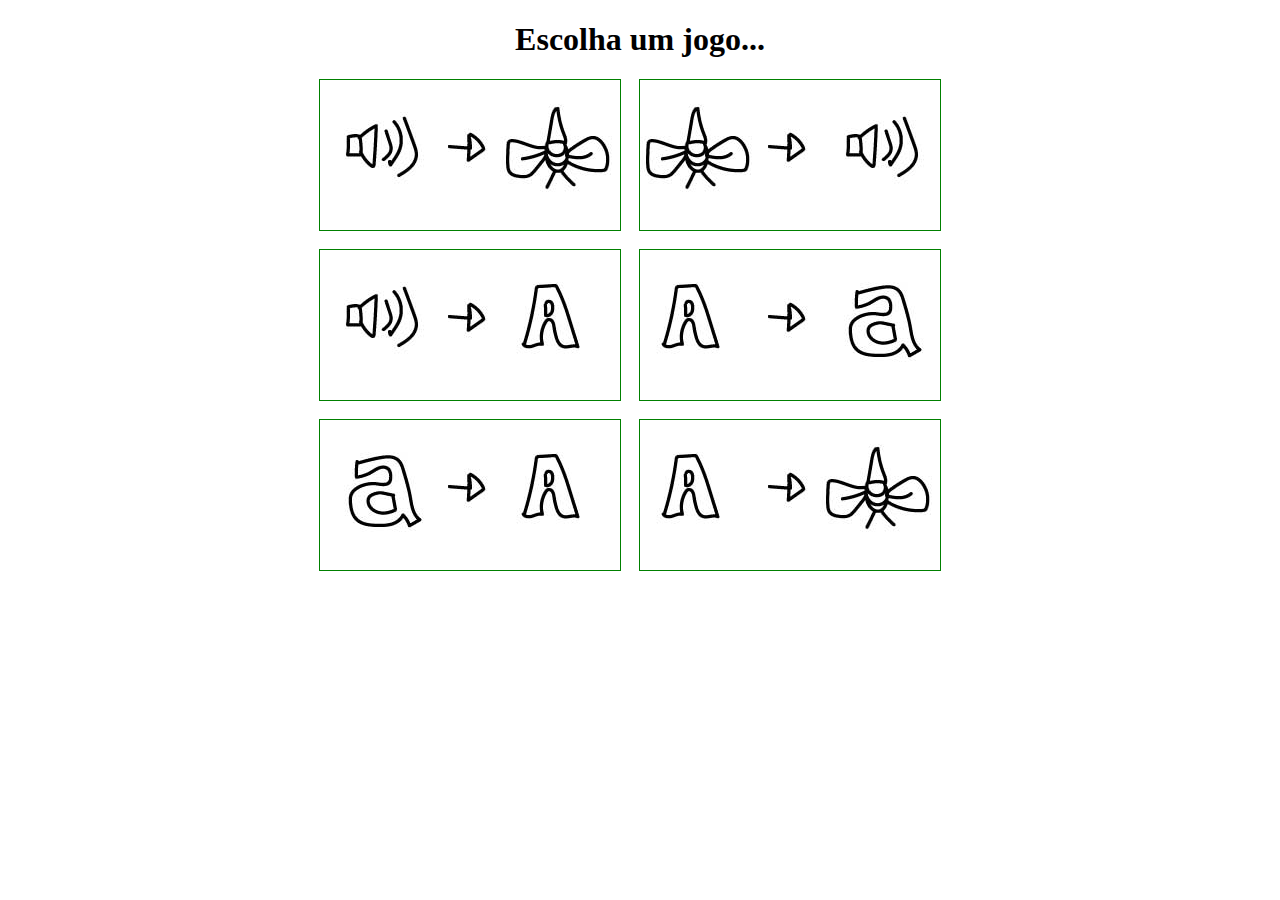
==== www/index.html @ 7b8fef5a "mais tipos de jogos" ====
<!DOCTYPE html>
<html lang="en">
<head>
    <meta charset="UTF-8">
    <meta name="viewport" content="width=device-width, initial-scale=1.0">
    <meta http-equiv="X-UA-Compatible" content="ie=edge">
    <title>Escolha um jogo</title>
    <link rel="stylesheet" href="css/style.css">
    <script src="js/jquery.js"></script>
    <script src="js/script.js"></script>
</head>
<body>
    <div class="jogos">
        <h1>Escolha um jogo...</h1>
        <div class="jogo jogo1">
            <a href="som-imagem.html" class="de">
                <img src="img/som.jpg" alt="som"/>
            </a>
            <a href="som-imagem.html" class="seta">
                <img src="img/seta.jpg" alt="seta"/>
            </a>
            <a href="som-imagem.html" class="para">
                <img src="img/imagem.jpg" alt="imagem"/>
            </a>
        </div>
        <div class="jogo jogo2">
            <a href="jogo1.html" class="para">
                <img src="img/imagem.jpg" alt="imagem"/>
            </a>
            <a href="jogo1.html" class="seta">
                <img src="img/seta.jpg" alt="seta"/>
            </a>
            <a href="jogo1.html" class="de">
                <img src="img/som.jpg" alt="som"/>
            </a>
        </div>
        <div class="jogo jogo3">
            <a href="#" class="para">
                <img src="img/som.jpg" alt="som"/>
            </a>
            <a href="#" class="seta">
                <img src="img/seta.jpg" alt="seta"/>
            </a>
            <a href="#" class="de">
                <img src="img/letra.jpg" alt="letra"/>
            </a>
        </div>
        <div class="jogo jogo4">
            <a href="#" class="de">
                <img src="img/letra.jpg" alt="letra"/>
            </a>
            <a href="#" class="seta">
                <img src="img/seta.jpg" alt="seta"/>
            </a>
            <a href="#" class="para">
                <img src="img/letra-minuscula.jpg" alt="letra-minuscula"/>
            </a>
        </div>
        <div class="jogo jogo5">
            <a href="#" class="de">
                <img src="img/letra-minuscula.jpg" alt="letra-minuscula"/>
            </a>
            <a href="#" class="seta">
                <img src="img/seta.jpg" alt="seta"/>
            </a>
            <a href="#" class="para">
                <img src="img/letra.jpg" alt="letra"/>
            </a>
        </div>
        <div class="jogo jogo6">
            <a href="#" class="de">
                <img src="img/letra.jpg" alt="letra"/>
            </a>
            <a href="#" class="seta">
                <img src="img/seta.jpg" alt="seta"/>
            </a>
            <a href="#" class="para">
                <img src="img/imagem.jpg" alt="imagem"/>
            </a>
        </div>
    </div>
</body>
</html>
---- www/css/style.css ----
.hide {
  display: none;
}
.voltar {
  display: block;
}
.jogos {
  width: 640px;
  margin: 0 auto;
  text-align: center;
}
.jogos .jogo {
  outline: solid 1px green;
  margin-bottom: 20px;
  float: left;
  margin-right: 20px;
}
.jogos .jogo .de,
.jogos .jogo .para,
.jogos .jogo .seta {
  height: 150px;
  text-decoration: none;
  display: block;
  float: left;
}
.jogos .jogo .de,
.jogos .jogo .para {
  width: 120px;
}
.jogos .jogo .seta {
  width: 60px;
}
.letras .letra {
  width: 150px;
  height: 150px;
  float: left;
  outline: solid 1px black;
  margin: 10px;
  cursor: pointer;
  overflow: hidden;
}
.letras .letra span {
  display: block;
  font-size: 60px;
  text-transform: uppercase;
  text-align: center;
  line-height: 150px;
  font-family: Arial, Helvetica, sans-serif;
}
.letras .letra.selecionada {
  background-color: red;
  color: white;
}
.letras .letra img {
  display: none;
  width: 100%;
}
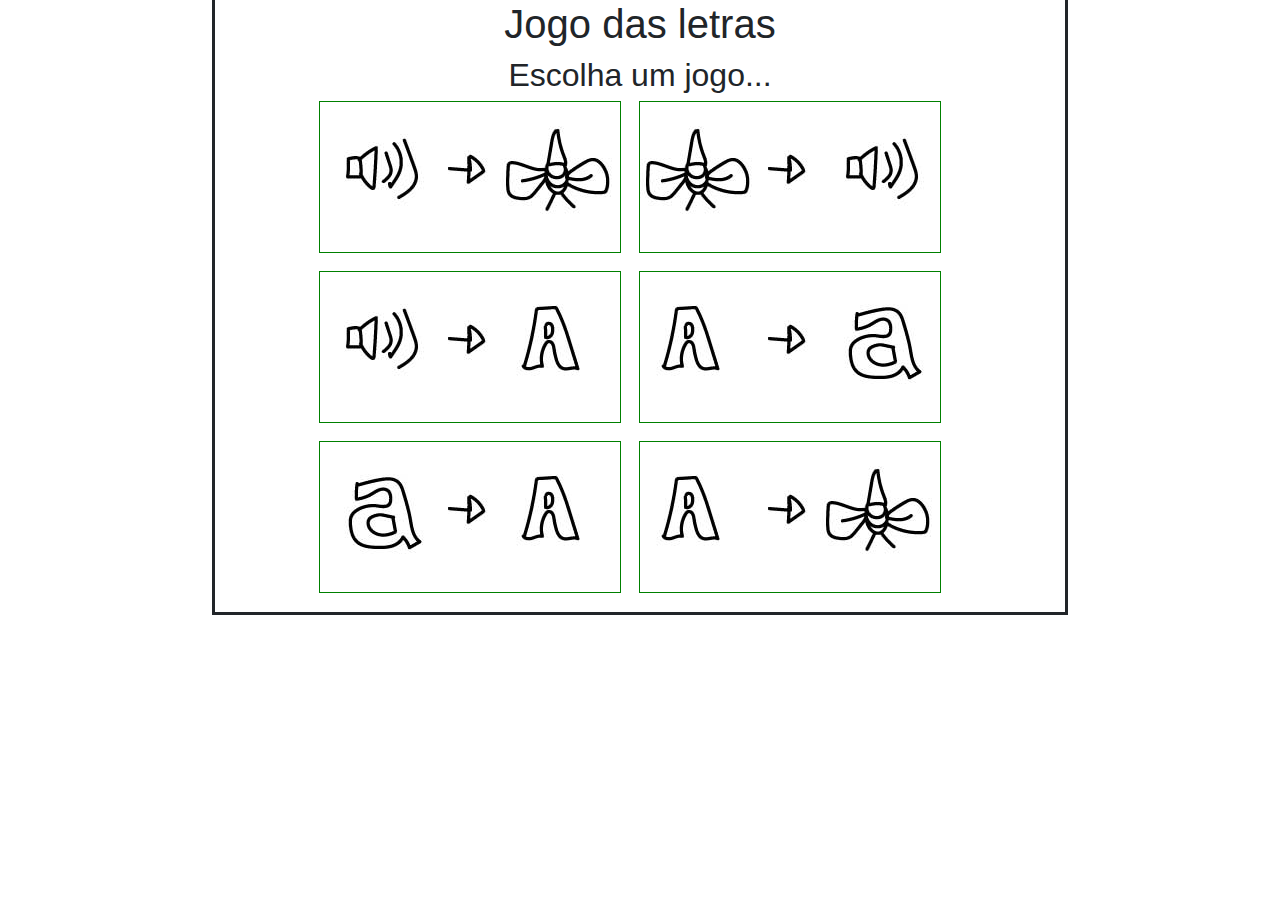
==== commit aa268d91: "layout melhorado" ====
--- a/www/index.html
+++ b/www/index.html
@@ -6,77 +6,84 @@
     <meta http-equiv="X-UA-Compatible" content="ie=edge">
     <title>Escolha um jogo</title>
     <link rel="stylesheet" href="css/style.css">
+    <link rel="stylesheet" href="css/bootstrap.min.css">
+    <link rel="stylesheet" href="css/bootstrap.min.css.map">
     <script src="js/jquery.js"></script>
     <script src="js/script.js"></script>
+
 </head>
 <body>
-    <div class="jogos">
-        <h1>Escolha um jogo...</h1>
-        <div class="jogo jogo1">
-            <a href="som-imagem.html" class="de">
-                <img src="img/som.jpg" alt="som"/>
-            </a>
-            <a href="som-imagem.html" class="seta">
-                <img src="img/seta.jpg" alt="seta"/>
-            </a>
-            <a href="som-imagem.html" class="para">
-                <img src="img/imagem.jpg" alt="imagem"/>
-            </a>
-        </div>
-        <div class="jogo jogo2">
-            <a href="jogo1.html" class="para">
-                <img src="img/imagem.jpg" alt="imagem"/>
-            </a>
-            <a href="jogo1.html" class="seta">
-                <img src="img/seta.jpg" alt="seta"/>
-            </a>
-            <a href="jogo1.html" class="de">
-                <img src="img/som.jpg" alt="som"/>
-            </a>
-        </div>
-        <div class="jogo jogo3">
-            <a href="#" class="para">
-                <img src="img/som.jpg" alt="som"/>
-            </a>
-            <a href="#" class="seta">
-                <img src="img/seta.jpg" alt="seta"/>
-            </a>
-            <a href="#" class="de">
-                <img src="img/letra.jpg" alt="letra"/>
-            </a>
-        </div>
-        <div class="jogo jogo4">
-            <a href="#" class="de">
-                <img src="img/letra.jpg" alt="letra"/>
-            </a>
-            <a href="#" class="seta">
-                <img src="img/seta.jpg" alt="seta"/>
-            </a>
-            <a href="#" class="para">
-                <img src="img/letra-minuscula.jpg" alt="letra-minuscula"/>
-            </a>
-        </div>
-        <div class="jogo jogo5">
-            <a href="#" class="de">
-                <img src="img/letra-minuscula.jpg" alt="letra-minuscula"/>
-            </a>
-            <a href="#" class="seta">
-                <img src="img/seta.jpg" alt="seta"/>
-            </a>
-            <a href="#" class="para">
-                <img src="img/letra.jpg" alt="letra"/>
-            </a>
-        </div>
-        <div class="jogo jogo6">
-            <a href="#" class="de">
-                <img src="img/letra.jpg" alt="letra"/>
-            </a>
-            <a href="#" class="seta">
-                <img src="img/seta.jpg" alt="seta"/>
-            </a>
-            <a href="#" class="para">
-                <img src="img/imagem.jpg" alt="imagem"/>
-            </a>
+    <div class="wrapper">
+        <div class="jogos">
+            <h1>Jogo das letras</h1>
+            <h2>Escolha um jogo...</h2>
+            <div class="jogo jogo2">
+                <a href="som-imagem.html" class="de">
+                    <img src="img/som.jpg" alt="som"/>
+                </a>
+                <a href="som-imagem.html" class="seta">
+                    <img src="img/seta.jpg" alt="seta"/>
+                </a>
+                <a href="som-imagem.html" class="para">
+                    <img src="img/imagem.jpg" alt="imagem"/>
+                </a>
+            </div>
+            <div class="jogo jogo2">
+                <a href="jogo1.html" class="para">
+                    <img src="img/imagem.jpg" alt="imagem"/>
+                </a>
+                <a href="jogo1.html" class="seta">
+                    <img src="img/seta.jpg" alt="seta"/>
+                </a>
+                <a href="jogo1.html" class="de">
+                    <img src="img/som.jpg" alt="som"/>
+                </a>
+            </div>
+            <div class="jogo jogo3">
+                <a href="#" class="para">
+                    <img src="img/som.jpg" alt="som"/>
+                </a>
+                <a href="#" class="seta">
+                    <img src="img/seta.jpg" alt="seta"/>
+                </a>
+                <a href="#" class="de">
+                    <img src="img/letra.jpg" alt="letra"/>
+                </a>
+            </div>
+            <div class="jogo jogo4">
+                <a href="#" class="de">
+                    <img src="img/letra.jpg" alt="letra"/>
+                </a>
+                <a href="#" class="seta">
+                    <img src="img/seta.jpg" alt="seta"/>
+                </a>
+                <a href="#" class="para">
+                    <img src="img/letra-minuscula.jpg" alt="letra-minuscula"/>
+                </a>
+            </div>
+            <div class="jogo jogo5">
+                <a href="#" class="de">
+                    <img src="img/letra-minuscula.jpg" alt="letra-minuscula"/>
+                </a>
+                <a href="#" class="seta">
+                    <img src="img/seta.jpg" alt="seta"/>
+                </a>
+                <a href="#" class="para">
+                    <img src="img/letra.jpg" alt="letra"/>
+                </a>
+            </div>
+            <div class="jogo jogo6">
+                <a href="#" class="de">
+                    <img src="img/letra.jpg" alt="letra"/>
+                </a>
+                <a href="#" class="seta">
+                    <img src="img/seta.jpg" alt="seta"/>
+                </a>
+                <a href="#" class="para">
+                    <img src="img/imagem.jpg" alt="imagem"/>
+                </a>
+            </div>
+            <div class="clearfix"></div>
         </div>
     </div>
 </body>
--- a/www/css/style.css
+++ b/www/css/style.css
@@ -1,36 +1,41 @@
-.hide {
+body .wrapper {
+  width: 850px;
+  outline: solid;
+  margin: 0 auto;
+}
+body .wrapper .hide {
   display: none;
 }
-.voltar {
+body .wrapper .voltar {
   display: block;
 }
-.jogos {
+body .wrapper .jogos {
   width: 640px;
   margin: 0 auto;
   text-align: center;
 }
-.jogos .jogo {
+body .wrapper .jogos .jogo {
   outline: solid 1px green;
   margin-bottom: 20px;
   float: left;
   margin-right: 20px;
 }
-.jogos .jogo .de,
-.jogos .jogo .para,
-.jogos .jogo .seta {
+body .wrapper .jogos .jogo .de,
+body .wrapper .jogos .jogo .para,
+body .wrapper .jogos .jogo .seta {
   height: 150px;
   text-decoration: none;
   display: block;
   float: left;
 }
-.jogos .jogo .de,
-.jogos .jogo .para {
+body .wrapper .jogos .jogo .de,
+body .wrapper .jogos .jogo .para {
   width: 120px;
 }
-.jogos .jogo .seta {
+body .wrapper .jogos .jogo .seta {
   width: 60px;
 }
-.letras .letra {
+body .wrapper .letras .letra {
   width: 150px;
   height: 150px;
   float: left;
@@ -39,7 +44,7 @@
   cursor: pointer;
   overflow: hidden;
 }
-.letras .letra span {
+body .wrapper .letras .letra span {
   display: block;
   font-size: 60px;
   text-transform: uppercase;
@@ -47,11 +52,41 @@
   line-height: 150px;
   font-family: Arial, Helvetica, sans-serif;
 }
-.letras .letra.selecionada {
+body .wrapper .letras .letra.selecionada {
   background-color: red;
   color: white;
 }
-.letras .letra img {
+body .wrapper .letras .letra img {
   display: none;
   width: 100%;
 }
+body .wrapper.som-imagem h1 {
+  text-align: center;
+}
+body .wrapper.som-imagem .principal {
+  display: block;
+  width: 120px;
+  margin: 0 auto;
+  border: solid 1px gray;
+  border-radius: 10px;
+  display: table;
+  padding: 5px;
+}
+body .wrapper.som-imagem .imagens {
+  display: table;
+  height: 150px;
+  margin: 0 auto;
+}
+body .wrapper.som-imagem .imagens .imagem {
+  width: 150px;
+  height: 150px;
+  border: solid 1px gray;
+  border-radius: 10px;
+  float: left;
+  margin: 5px;
+  overflow: hidden;
+}
+body .wrapper.som-imagem .imagens .imagem img {
+  width: 100%;
+  padding: 5px;
+}
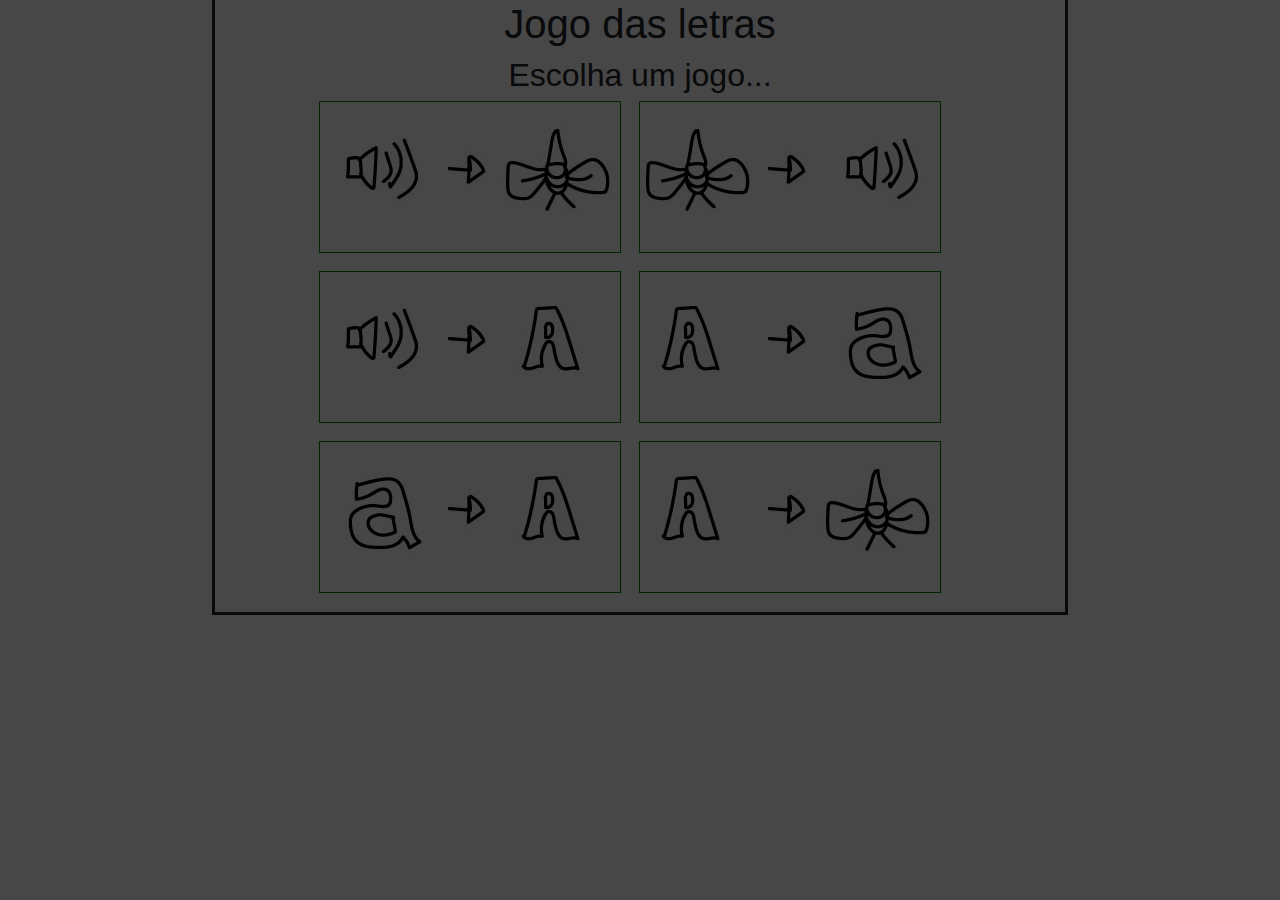
==== commit a959afb4: "add fogos" ====
--- a/www/index.html
+++ b/www/index.html
@@ -8,13 +8,19 @@
     <link rel="stylesheet" href="css/style.css">
     <link rel="stylesheet" href="css/bootstrap.min.css">
     <link rel="stylesheet" href="css/bootstrap.min.css.map">
-    <script src="js/jquery.js"></script>
-    <script src="js/script.js"></script>
+   
+
+    <style>
+        /* html,* { margin:0; padding:0} */
+        /* body { width:100%; height:100%;} */
+        /* .demo { margin:0 auto; width:100%; height:100%;} */
+        /* h1 { margin:150px auto 30px auto; text-align:center; font-family:'Roboto';} */
+        </style>
 
 </head>
 <body>
     <div class="wrapper">
-        <div class="jogos">
+    <div class="jogos">
             <h1>Jogo das letras</h1>
             <h2>Escolha um jogo...</h2>
             <div class="jogo jogo2">
@@ -86,5 +92,9 @@
             <div class="clearfix"></div>
         </div>
     </div>
+
+    <script src="js/jquery-3.1.1.min.js"></script>
+    <script src="js/jquery.fireworks.js"></script>
+    <script src="js/script.js"></script>
 </body>
 </html>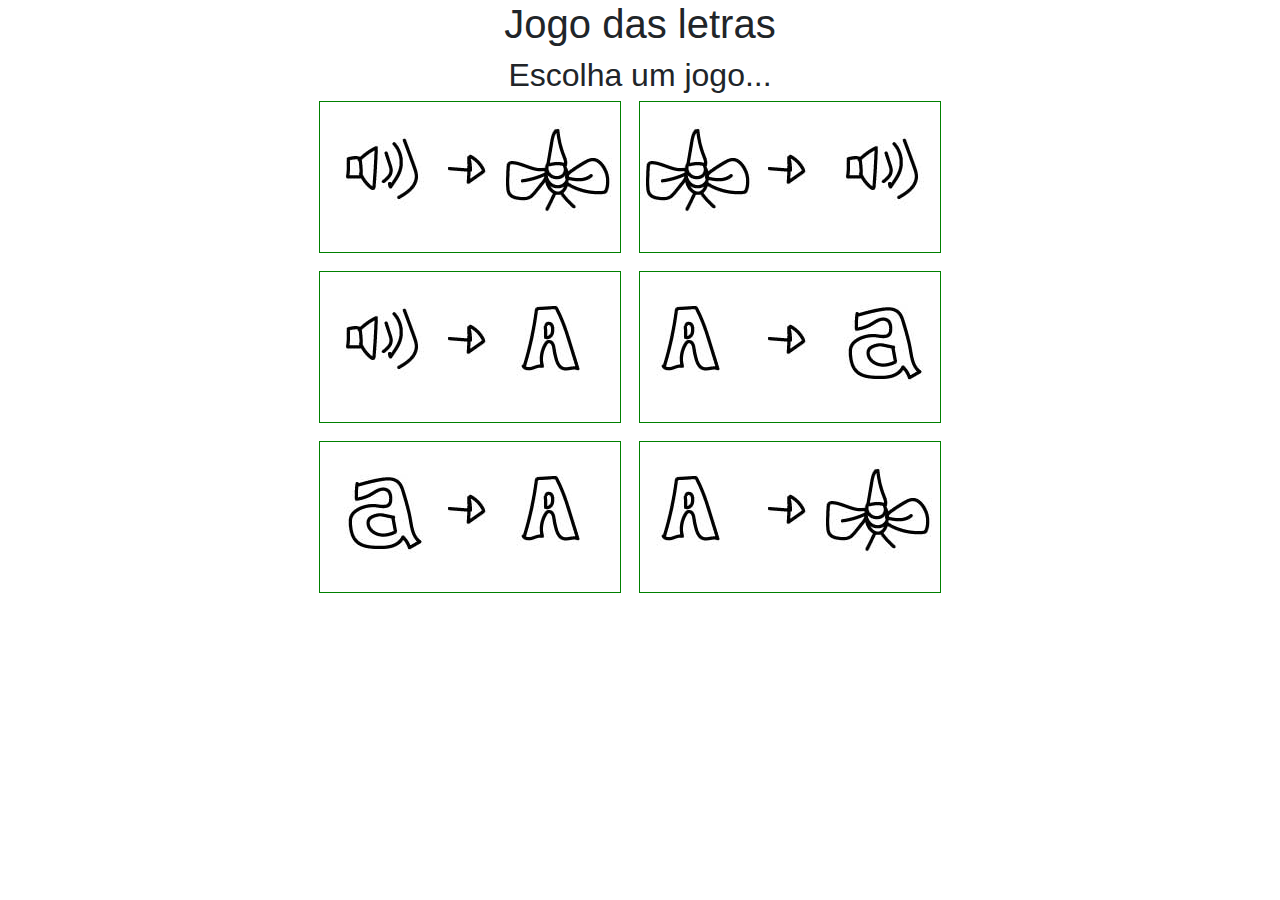
==== commit 64247b2a: "add fogos e removendo" ====
--- a/www/index.html
+++ b/www/index.html
@@ -19,6 +19,11 @@
 
 </head>
 <body>
+    <div class="fogos">
+        <h1 class="fechar">
+            <button>Fechar</button>
+        </h1>
+    </div>
     <div class="wrapper">
     <div class="jogos">
             <h1>Jogo das letras</h1>
--- a/www/css/style.css
+++ b/www/css/style.css
@@ -1,6 +1,10 @@
+body .fogos .fechar {
+  color: white;
+  position: relative;
+  z-index: 1;
+}
 body .wrapper {
   width: 850px;
-  outline: solid;
   margin: 0 auto;
 }
 body .wrapper .hide {
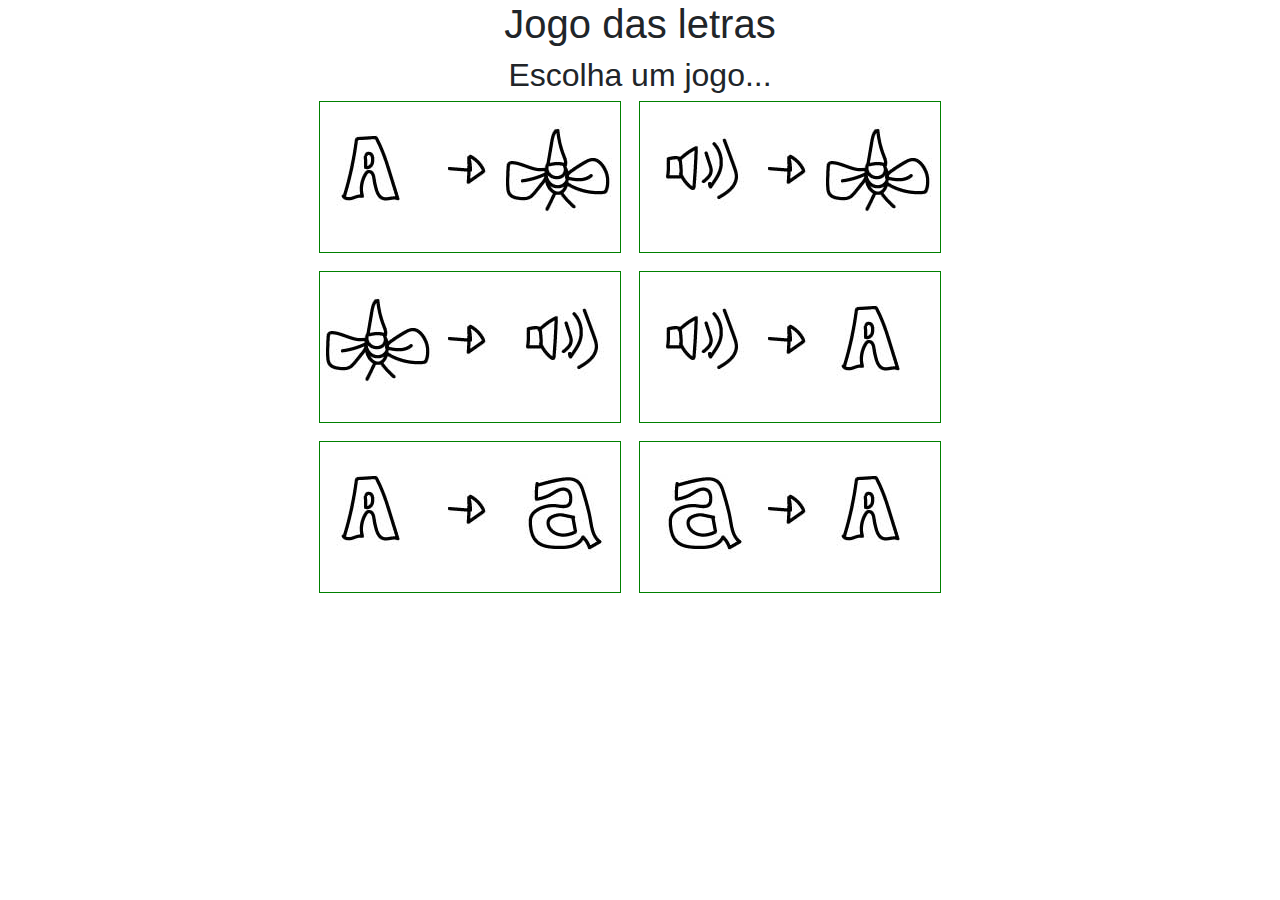
==== commit 7267d7c5: "add icones de acao" ====
--- a/www/index.html
+++ b/www/index.html
@@ -8,27 +8,24 @@
     <link rel="stylesheet" href="css/style.css">
     <link rel="stylesheet" href="css/bootstrap.min.css">
     <link rel="stylesheet" href="css/bootstrap.min.css.map">
-   
-
-    <style>
-        /* html,* { margin:0; padding:0} */
-        /* body { width:100%; height:100%;} */
-        /* .demo { margin:0 auto; width:100%; height:100%;} */
-        /* h1 { margin:150px auto 30px auto; text-align:center; font-family:'Roboto';} */
-        </style>
-
 </head>
 <body>
-    <div class="fogos">
-        <h1 class="fechar">
-            <button>Fechar</button>
-        </h1>
-    </div>
     <div class="wrapper">
     <div class="jogos">
             <h1>Jogo das letras</h1>
             <h2>Escolha um jogo...</h2>
-            <div class="jogo jogo2">
+            <div class="jogo">
+                <a href="letra-imagem.html" class="de">
+                    <img src="img/letra.jpg" alt="letra"/>
+                </a>
+                <a href="letra-imagem.html" class="seta">
+                    <img src="img/seta.jpg" alt="seta"/>
+                </a>
+                <a href="letra-imagem.html" class="para">
+                    <img src="img/imagem.jpg" alt="imagem"/>
+                </a>
+            </div>
+            <div class="jogo">
                 <a href="som-imagem.html" class="de">
                     <img src="img/som.jpg" alt="som"/>
                 </a>
@@ -39,18 +36,18 @@
                     <img src="img/imagem.jpg" alt="imagem"/>
                 </a>
             </div>
-            <div class="jogo jogo2">
-                <a href="jogo1.html" class="para">
+            <div class="jogo">
+                <a href="" class="para">
                     <img src="img/imagem.jpg" alt="imagem"/>
                 </a>
-                <a href="jogo1.html" class="seta">
+                <a href="" class="seta">
                     <img src="img/seta.jpg" alt="seta"/>
                 </a>
-                <a href="jogo1.html" class="de">
+                <a href="" class="de">
                     <img src="img/som.jpg" alt="som"/>
                 </a>
             </div>
-            <div class="jogo jogo3">
+            <div class="jogo">
                 <a href="#" class="para">
                     <img src="img/som.jpg" alt="som"/>
                 </a>
@@ -61,7 +58,7 @@
                     <img src="img/letra.jpg" alt="letra"/>
                 </a>
             </div>
-            <div class="jogo jogo4">
+            <div class="jogo">
                 <a href="#" class="de">
                     <img src="img/letra.jpg" alt="letra"/>
                 </a>
@@ -72,7 +69,7 @@
                     <img src="img/letra-minuscula.jpg" alt="letra-minuscula"/>
                 </a>
             </div>
-            <div class="jogo jogo5">
+            <div class="jogo">
                 <a href="#" class="de">
                     <img src="img/letra-minuscula.jpg" alt="letra-minuscula"/>
                 </a>
@@ -83,23 +80,11 @@
                     <img src="img/letra.jpg" alt="letra"/>
                 </a>
             </div>
-            <div class="jogo jogo6">
-                <a href="#" class="de">
-                    <img src="img/letra.jpg" alt="letra"/>
-                </a>
-                <a href="#" class="seta">
-                    <img src="img/seta.jpg" alt="seta"/>
-                </a>
-                <a href="#" class="para">
-                    <img src="img/imagem.jpg" alt="imagem"/>
-                </a>
-            </div>
             <div class="clearfix"></div>
         </div>
     </div>
 
     <script src="js/jquery-3.1.1.min.js"></script>
-    <script src="js/jquery.fireworks.js"></script>
     <script src="js/script.js"></script>
 </body>
 </html>--- a/www/css/style.css
+++ b/www/css/style.css
@@ -45,16 +45,38 @@
   float: left;
   outline: solid 1px black;
   margin: 10px;
-  cursor: pointer;
   overflow: hidden;
+  position: relative;
 }
-body .wrapper .letras .letra span {
+body .wrapper .letras .letra span.caractere {
   display: block;
   font-size: 60px;
   text-transform: uppercase;
   text-align: center;
   line-height: 150px;
   font-family: Arial, Helvetica, sans-serif;
+}
+body .wrapper .letras .letra a.som {
+  background-color: #FF5722;
+  position: absolute;
+  width: 30px;
+  height: 30px;
+  display: block;
+  top: 1px;
+  right: 1px;
+  border-radius: 20px;
+  z-index: 1;
+}
+body .wrapper .letras .letra a.imagem {
+  background-color: #2196F3;
+  position: absolute;
+  width: 30px;
+  height: 30px;
+  display: block;
+  top: 35px;
+  right: 1px;
+  border-radius: 20px;
+  z-index: 1;
 }
 body .wrapper .letras .letra.selecionada {
   background-color: red;
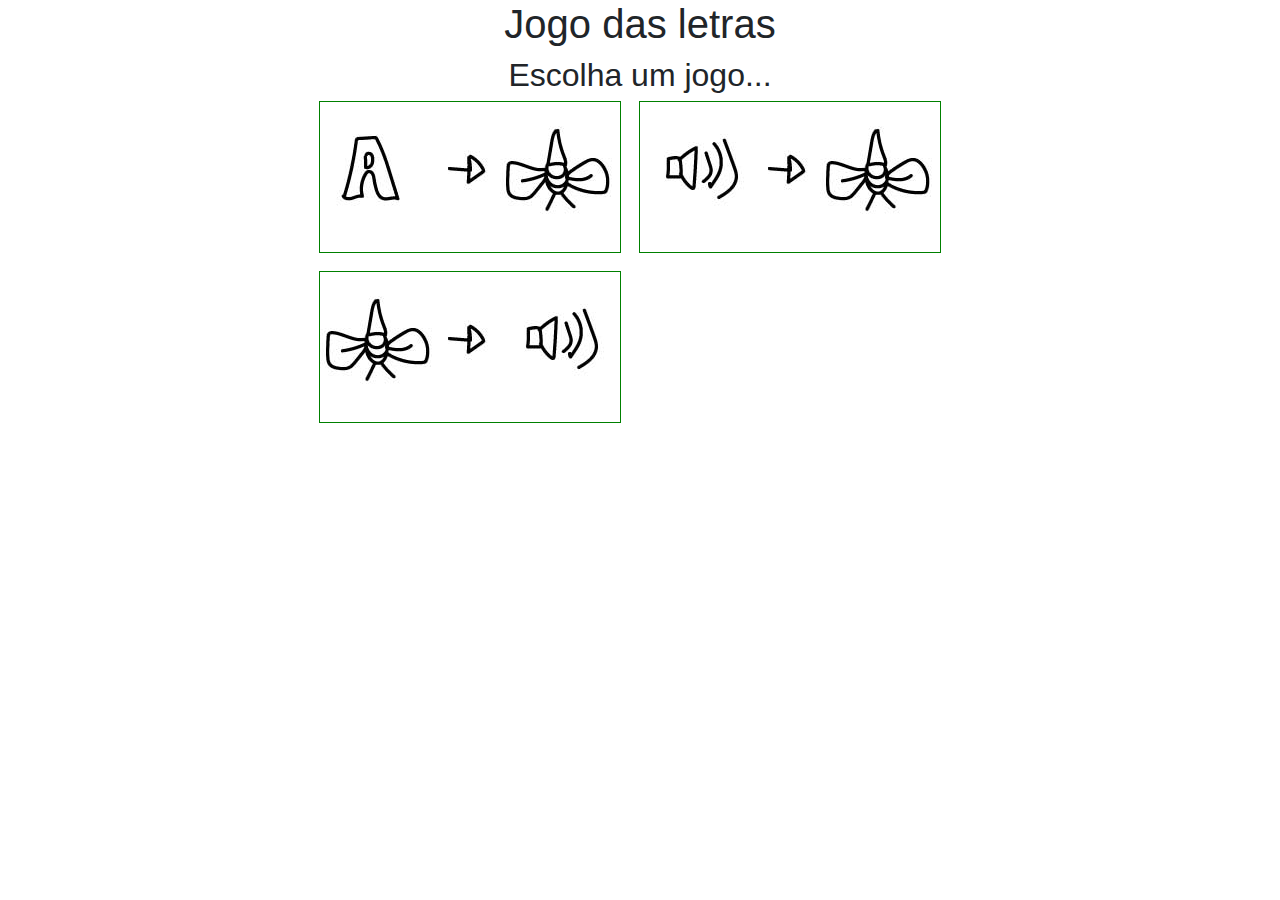
==== commit 3654f8e3: "melhoris" ====
--- a/www/index.html
+++ b/www/index.html
@@ -6,8 +6,8 @@
     <meta http-equiv="X-UA-Compatible" content="ie=edge">
     <title>Escolha um jogo</title>
     <link rel="stylesheet" href="css/style.css">
-    <link rel="stylesheet" href="css/bootstrap.min.css">
-    <link rel="stylesheet" href="css/bootstrap.min.css.map">
+    <link rel="stylesheet" href="css/vendor/bootstrap.min.css">
+    <link rel="stylesheet" href="css/vendor/bootstrap.min.css.map">
 </head>
 <body>
     <div class="wrapper">
@@ -21,7 +21,7 @@
                 <a href="letra-imagem.html" class="seta">
                     <img src="img/seta.jpg" alt="seta"/>
                 </a>
-                <a href="letra-imagem.html" class="para">
+                <a href="imagem-imagem.html" class="para">
                     <img src="img/imagem.jpg" alt="imagem"/>
                 </a>
             </div>
@@ -37,17 +37,17 @@
                 </a>
             </div>
             <div class="jogo">
-                <a href="" class="para">
+                <a href="imagem-som.html" class="para">
                     <img src="img/imagem.jpg" alt="imagem"/>
                 </a>
-                <a href="" class="seta">
+                <a href="imagem-som.html" class="seta">
                     <img src="img/seta.jpg" alt="seta"/>
                 </a>
-                <a href="" class="de">
+                <a href="imagem-som.html" class="de">
                     <img src="img/som.jpg" alt="som"/>
                 </a>
             </div>
-            <div class="jogo">
+            <div class="jogo hide">
                 <a href="#" class="para">
                     <img src="img/som.jpg" alt="som"/>
                 </a>
@@ -58,7 +58,7 @@
                     <img src="img/letra.jpg" alt="letra"/>
                 </a>
             </div>
-            <div class="jogo">
+            <div class="jogo hide">
                 <a href="#" class="de">
                     <img src="img/letra.jpg" alt="letra"/>
                 </a>
@@ -69,7 +69,7 @@
                     <img src="img/letra-minuscula.jpg" alt="letra-minuscula"/>
                 </a>
             </div>
-            <div class="jogo">
+            <div class="jogo hide">
                 <a href="#" class="de">
                     <img src="img/letra-minuscula.jpg" alt="letra-minuscula"/>
                 </a>
--- a/www/css/style.css
+++ b/www/css/style.css
@@ -6,9 +6,6 @@
 body .wrapper {
   width: 850px;
   margin: 0 auto;
-}
-body .wrapper .hide {
-  display: none;
 }
 body .wrapper .voltar {
   display: block;
@@ -39,52 +36,9 @@
 body .wrapper .jogos .jogo .seta {
   width: 60px;
 }
-body .wrapper .letras .letra {
-  width: 150px;
-  height: 150px;
-  float: left;
-  outline: solid 1px black;
-  margin: 10px;
-  overflow: hidden;
-  position: relative;
-}
-body .wrapper .letras .letra span.caractere {
-  display: block;
-  font-size: 60px;
-  text-transform: uppercase;
+body .wrapper .bloco-central,
+body .wrapper .text-center {
   text-align: center;
-  line-height: 150px;
-  font-family: Arial, Helvetica, sans-serif;
-}
-body .wrapper .letras .letra a.som {
-  background-color: #FF5722;
-  position: absolute;
-  width: 30px;
-  height: 30px;
-  display: block;
-  top: 1px;
-  right: 1px;
-  border-radius: 20px;
-  z-index: 1;
-}
-body .wrapper .letras .letra a.imagem {
-  background-color: #2196F3;
-  position: absolute;
-  width: 30px;
-  height: 30px;
-  display: block;
-  top: 35px;
-  right: 1px;
-  border-radius: 20px;
-  z-index: 1;
-}
-body .wrapper .letras .letra.selecionada {
-  background-color: red;
-  color: white;
-}
-body .wrapper .letras .letra img {
-  display: none;
-  width: 100%;
 }
 body .wrapper.som-imagem h1 {
   text-align: center;
@@ -98,12 +52,107 @@
   display: table;
   padding: 5px;
 }
-body .wrapper.som-imagem .imagens {
+body .wrapper.letra-imagem .letras .letra {
+  width: 150px;
+  height: 150px;
+  float: left;
+  border-radius: 15px 50px;
+  border: solid 4px gray;
+  margin: 10px;
+  overflow: hidden;
+  position: relative;
+}
+body .wrapper.letra-imagem .letras .letra .botoes {
+  position: absolute;
+}
+body .wrapper.letra-imagem .letras .letra .botoes.descoberta {
+  bottom: 0px;
+  right: 6px;
+}
+body .wrapper.letra-imagem .letras .letra .botoes.formatacao {
+  top: 3px;
+  left: 4px;
+}
+body .wrapper.letra-imagem .letras .letra .botoes a {
+  display: inline-block;
+  width: 25px;
+  height: 25px;
+  border-radius: 20px;
+  text-decoration: none;
+  text-align: center;
+  color: white;
+}
+body .wrapper.letra-imagem .letras .letra .botoes a.som-letra {
+  background-color: #FF5722;
+}
+body .wrapper.letra-imagem .letras .letra .botoes a.som-imagem {
+  background-color: #31bb0f;
+}
+body .wrapper.letra-imagem .letras .letra .botoes a.tres {
+  background-color: #2196F3;
+}
+body .wrapper.letra-imagem .letras .letra .botoes a.quatro {
+  background-color: #ff1dbb;
+}
+body .wrapper.letra-imagem .letras .letra .botoes a.cinco {
+  background-color: #0bd4f7;
+}
+body .wrapper.letra-imagem .letras .letra .botoes a.seis {
+  background-color: #000000;
+}
+body .wrapper.letra-imagem .letras .letra span.caractere {
+  display: block;
+  font-size: 60px;
+  text-align: center;
+  line-height: 150px;
+}
+body .wrapper.letra-imagem .letras .letra.selecionada {
+  background-color: red;
+  color: white;
+}
+body .wrapper.letra-imagem .letras .letra img {
+  width: 100%;
+}
+body .wrapper.letra-imagem .acoes {
+  text-align: center;
+  display: block;
+  overflow: auto;
+}
+body .wrapper.letra-imagem .acoes a {
+  text-decoration: none;
+  font-size: 60px;
+  color: yellow;
+  outline: solid 3px #FF5722;
+  width: 100px;
+  height: 100px;
+  display: block;
+  float: left;
+  margin: 8px;
+  padding-top: 15px;
+  background-color: #81d700;
+}
+body .wrapper.letra-imagem .letras {
+  display: block;
+  overflow: auto;
+}
+body .wrapper.imagem-som .opcao {
+  position: relative;
+}
+body .wrapper.imagem-som .opcao .escolher {
+  position: absolute;
+  top: 1px;
+  right: 1px;
+  background: cornflowerblue;
+  padding: 10px;
+  margin: 3px;
+}
+.imagens {
   display: table;
   height: 150px;
   margin: 0 auto;
 }
-body .wrapper.som-imagem .imagens .imagem {
+.imagens .imagem,
+.imagens .opcao {
   width: 150px;
   height: 150px;
   border: solid 1px gray;
@@ -112,7 +161,26 @@
   margin: 5px;
   overflow: hidden;
 }
-body .wrapper.som-imagem .imagens .imagem img {
+.imagens .imagem img,
+.imagens .opcao img {
   width: 100%;
   padding: 5px;
 }
+.cursor {
+  cursor: pointer;
+}
+.cursiva {
+  font-family: LearningCurve;
+}
+.hide {
+  display: none;
+}
+/* FONTS */
+@font-face {
+  font-family: LearningCurveDashed;
+  src: url(../fonts/LearningCurveDashed.ttf);
+}
+@font-face {
+  font-family: LearningCurve;
+  src: url(../fonts/LearningCurve.ttf);
+}
